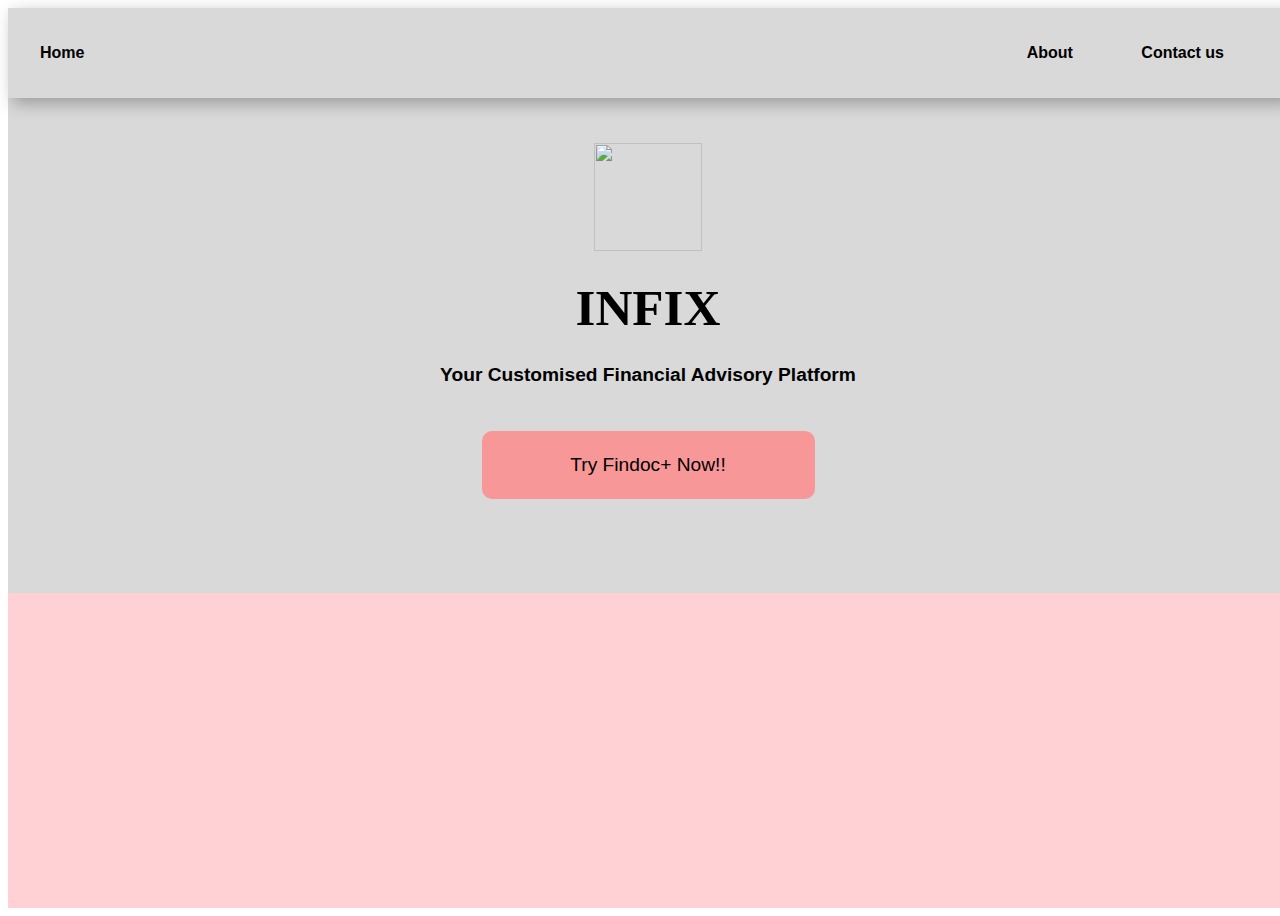
==== index.html @ e0e8ef8a "4th commit" ====
<!DOCTYPE html>
<html lang="en">
<head>
    <meta charset="UTF-8">
    <meta name="viewport" content="width=device-width, initial-scale=1.0">
    <title>Document</title>
    <link rel="stylesheet" href="style.css">
</head>
<body>
    <div class="bg">
        
         <div class="nav">
          <div class="text">Home</div>  
          <div class="nright">
            <span class="text2">About</span>
            <span class="text2">Contact us</span>
         </div> 
         </div>

         <div class="mid">
            <div class="mid1">
                <img src="logo.png" alt="" class="logo">
            </div>
            <div class="mid2">INFIX</div>
            <div class="mid3">your customised financial advisory platform</div>
            <div class="mid4">try findoc+ now!!</div>
         </div>
        
    </div>
    <div class="bg2">

    </div>
    
</body>
</html>
---- style.css ----
.bg{
    width: 100vw;
    height: 65vh;
    background-color: #D9D9D9;
    /* border: 2px solid black; */
}
.nav{
    height: 10vh;
    width: 100vw;
    font-family: Arial, Helvetica, sans-serif;
    font-weight: 600;
    display: flex;
    align-items: center;
    box-shadow:0.3em 0.3em 1em rgba(0, 0, 0, 0.3); 
    justify-content: space-between;
}
.nright{
    padding-right: 2em;
}
.text{
    padding: 2em;
}
.text2{
    padding: 2em;
}
.mid1
{
    display: flex;
    justify-content: center;
}
.mid2{
    font-family: Garamond, serif;
    display: flex;
    justify-content: center;
    margin-top: 3vh;
    font-size:3.2em ;
    font-weight: 600;
}
.mid3{
      font-family: Arial, Helvetica, sans-serif;
    text-transform: capitalize;
    display: flex;
    justify-content: center;
    font-weight: 600;
    margin-top: 3vh;
    font-size: larger;
}
.mid{
    display: flex;
    flex-direction: column;
    align-items: center;
}
.mid4{
    height: 5.5vh;
    width: 35vh;
    background-color: #F89797;
    display: flex;
    justify-content: center;
    margin-top: 2vh;
    padding: 1vh;
    align-items: center;
    border-radius: 10px;
    text-transform: capitalize;
    font-weight: 500;
    font-size: larger;
    margin-top: 5vh;
    font-family: Arial, Helvetica, sans-serif;
}
.logo{
    height: 12vh;
    width: 12vh;
    padding-top: 5vh;
    

}
.bg2{
    height: 35vh;
    width: 100vw;
    background-color: #FFD1D4;

}
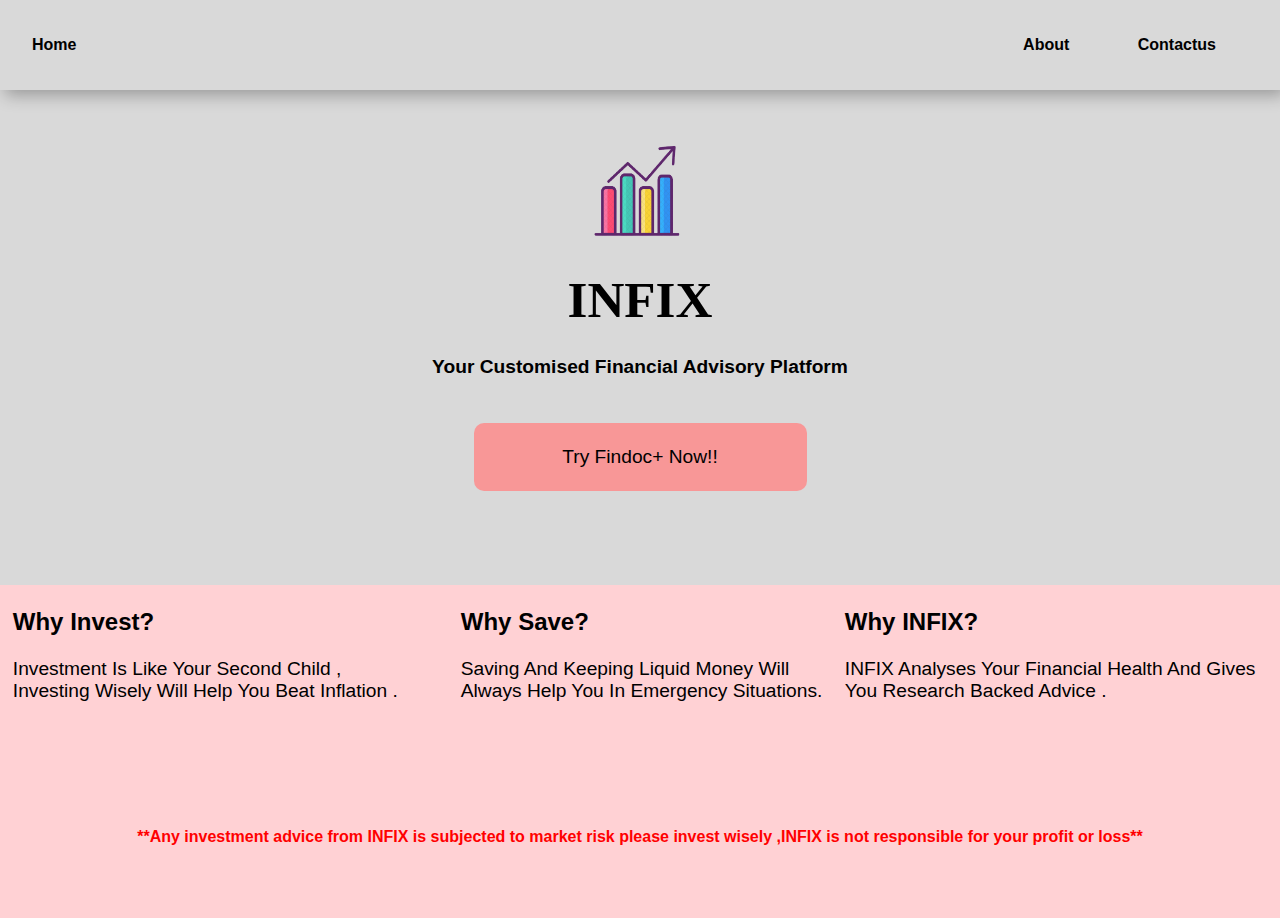
==== commit d8f05a2c: "5th commit" ====
--- a/index.html
+++ b/index.html
@@ -12,8 +12,8 @@
          <div class="nav">
           <div class="text">Home</div>  
           <div class="nright">
-            <span class="text2">About</span>
-            <span class="text2">Contact us</span>
+            <p class="text2">About</p>
+            <p class="text2">Contactus</p>
          </div> 
          </div>
 
@@ -28,8 +28,50 @@
         
     </div>
     <div class="bg2">
+        <div class="downleft">
+            <div class="dlu">
+                why invest?
+            </div>
+            <div class="dld">
 
+Investment is like your 
+second child ,<br> investing wisely 
+will help you beat inflation .
+
+            </div>
+        </div>
+        <div class="downmid">
+            <div class="dlu">
+                why save?
+            </div>
+            <div class="dld">
+
+Saving and keeping liquid 
+money will always help you 
+in emergency situations.
+
+            </div>
+        </div>
+        <div class="downright">
+            <div class="dlu">
+                why INFIX?
+            </div>
+            <div class="dld">
+
+INFIX analyses your financial 
+health and gives you research
+backed advice .
+
+
+            </div>
+        </div>
+        
     </div>
+    <div class="footer">
+        **Any investment advice from INFIX is subjected to market risk please invest wisely ,INFIX 
+is not responsible for your profit or loss** 
+    </div>
+    
     
 </body>
 </html>--- a/style.css
+++ b/style.css
@@ -1,5 +1,13 @@
+*{
+    margin: 0;
+    padding: 0;
+}
+/* body{
+    overflow-x:hidden;
+    overflow-y:hidden;
+} */
 .bg{
-    width: 100vw;
+    width: 100%;
     height: 65vh;
     background-color: #D9D9D9;
     /* border: 2px solid black; */
@@ -22,6 +30,9 @@
 }
 .text2{
     padding: 2em;
+    width: 20vw;
+    text-align: center;
+    display: inline;
 }
 .mid1
 {
@@ -44,6 +55,7 @@
     font-weight: 600;
     margin-top: 3vh;
     font-size: larger;
+    text-align: center;
 }
 .mid{
     display: flex;
@@ -66,16 +78,61 @@
     margin-top: 5vh;
     font-family: Arial, Helvetica, sans-serif;
 }
+.downleft{
+    height: 25vh;
+    width: 35vw;
+    
+}
+.downmid{
+    height: 25vh;
+    width: 30vw;
+    
+}
+.downright{
+    height: 25vh;
+    width: 35vw;
+    
+}
+
+.dlu{
+    margin-top: 2.5vh;
+    margin-left: 1vw;
+    font-weight: 600;
+    font-size: x-large;
+}
+.bg2{
+    display: flex;
+    font-family: Arial, Helvetica, sans-serif;
+    text-transform: capitalize;
+    margin-bottom: 3vh;
+    justify-content: space-around;
+}
+.dld{
+    margin-left: 1vw;
+    margin-top: 2.5vh;
+    font-size: larger;
+}
 .logo{
     height: 12vh;
     width: 12vh;
     padding-top: 5vh;
-    
+}
+.bg2{
+    height: 25vh;
+    width: 100vw;
+    background-color: #FFD1D4;
+    margin-bottom: 0%;
 
 }
-.bg2{
-    height: 35vh;
+.footer{
     width: 100vw;
     background-color: #FFD1D4;
-
-}
+    height: 10vh;
+    display: flex;
+    justify-content: center;
+    text-align: center;
+    padding-top: 2vh;
+    font-family: Arial, Helvetica, sans-serif;
+    font-weight: 700;
+    color: #FF0000;
+}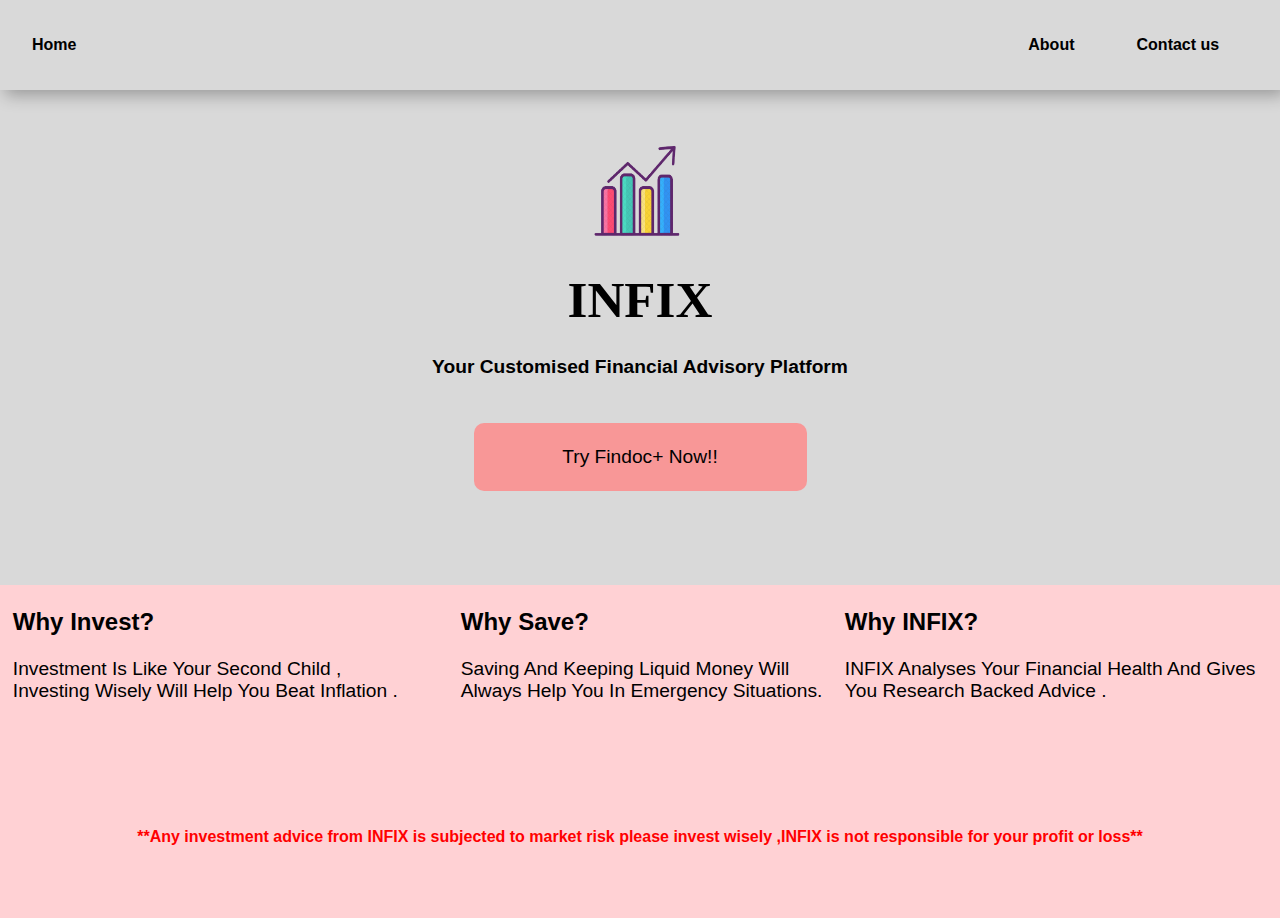
==== commit 50949b0e: "6th commit" ====
--- a/index.html
+++ b/index.html
@@ -13,7 +13,7 @@
           <div class="text">Home</div>  
           <div class="nright">
             <p class="text2">About</p>
-            <p class="text2">Contactus</p>
+            <p class="text2">Contact us</p>
          </div> 
          </div>
 
@@ -65,6 +65,9 @@
 
             </div>
         </div>
+        <div class="downsmall">
+            Explore-learn-invest-with Infix
+        </div>
         
     </div>
     <div class="footer">
--- a/style.css
+++ b/style.css
@@ -2,16 +2,17 @@
     margin: 0;
     padding: 0;
 }
-/* body{
-    overflow-x:hidden;
-    overflow-y:hidden;
-} */
+body{
+    /* overflow-x:hidden; */
+    overflow-y:scroll;
+}
 .bg{
     width: 100%;
     height: 65vh;
     background-color: #D9D9D9;
     /* border: 2px solid black; */
 }
+
 .nav{
     height: 10vh;
     width: 100vw;
@@ -29,7 +30,7 @@
     padding: 2em;
 }
 .text2{
-    padding: 2em;
+    padding: 1.8em;
     width: 20vw;
     text-align: center;
     display: inline;
@@ -94,6 +95,7 @@
     
 }
 
+
 .dlu{
     margin-top: 2.5vh;
     margin-left: 1vw;
@@ -101,7 +103,7 @@
     font-size: x-large;
 }
 .bg2{
-    display: flex;
+    display: inline-flex;
     font-family: Arial, Helvetica, sans-serif;
     text-transform: capitalize;
     margin-bottom: 3vh;
@@ -135,4 +137,27 @@
     font-family: Arial, Helvetica, sans-serif;
     font-weight: 700;
     color: #FF0000;
+}
+.downsmall{
+    display: none;
+}
+@media screen and (max-width: 500px) {
+    .downleft{
+       display: none;
+    }
+    .downright{
+        display: none;
+     }
+     .downmid{
+        display: none;
+     }
+     .downsmall{
+        display: flex;
+        justify-content: center;
+        align-items: center;
+        text-align: center;
+        font-family: Arial, Helvetica, sans-serif;
+        font-weight: bolder;
+        font-size: 1.5em;
+     }
 }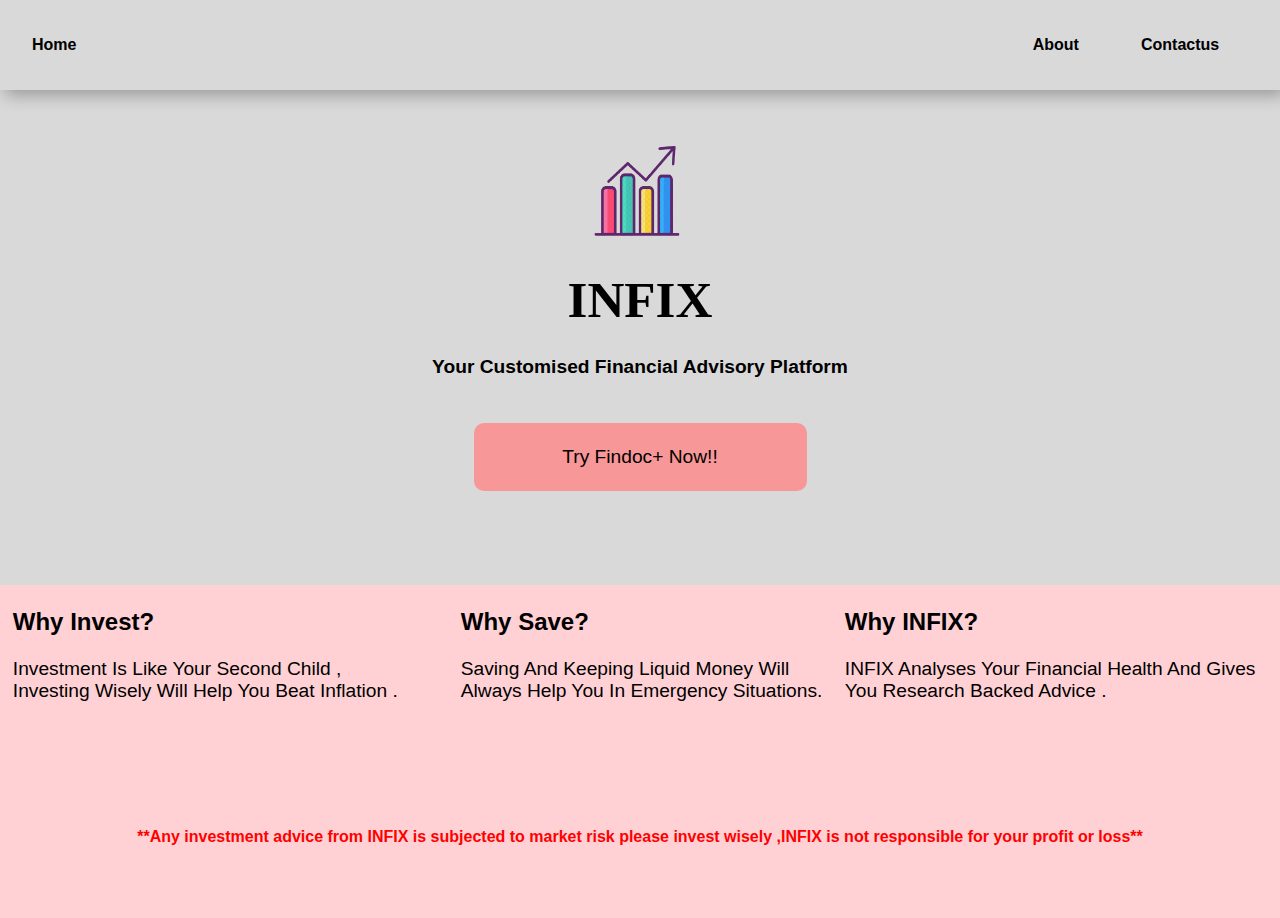
==== commit 0c3e0950: "jj" ====
--- a/index.html
+++ b/index.html
@@ -13,7 +13,7 @@
           <div class="text">Home</div>  
           <div class="nright">
             <p class="text2">About</p>
-            <p class="text2">Contact us</p>
+            <p class="text2">Contactus</p>
          </div> 
          </div>
 
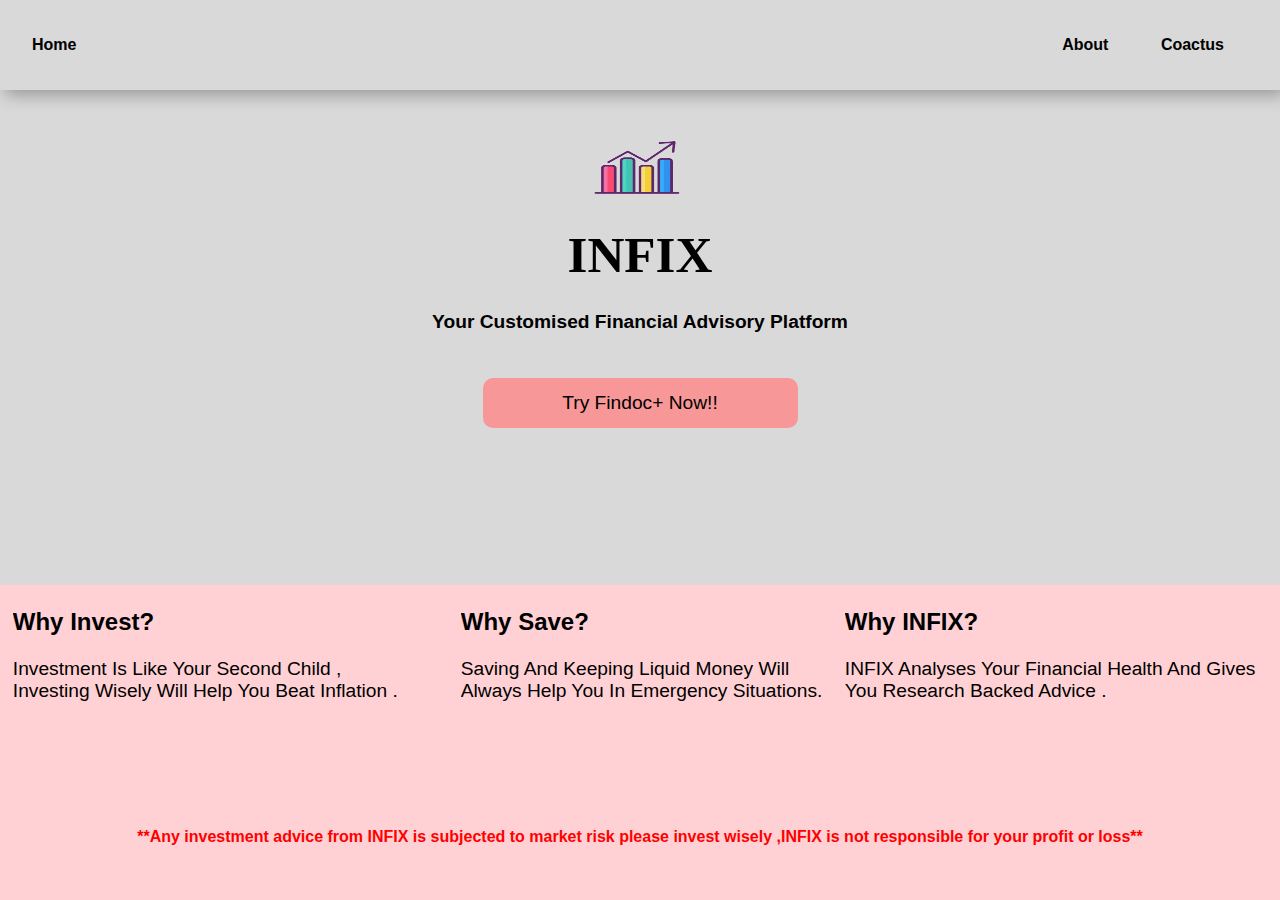
==== commit 31ed815f: "k" ====
--- a/index.html
+++ b/index.html
@@ -13,7 +13,7 @@
           <div class="text">Home</div>  
           <div class="nright">
             <p class="text2">About</p>
-            <p class="text2">Contactus</p>
+            <p class="text2">Coactus</p>
          </div> 
          </div>
 
--- a/style.css
+++ b/style.css
@@ -1,9 +1,11 @@
 *{
     margin: 0;
     padding: 0;
+    box-sizing: border-box;
+     overflow-x:hidden;
 }
 body{
-    /* overflow-x:hidden; */
+   
     overflow-y:scroll;
 }
 .bg{
@@ -30,7 +32,7 @@
     padding: 2em;
 }
 .text2{
-    padding: 1.8em;
+    padding: 1.5em;
     width: 20vw;
     text-align: center;
     display: inline;
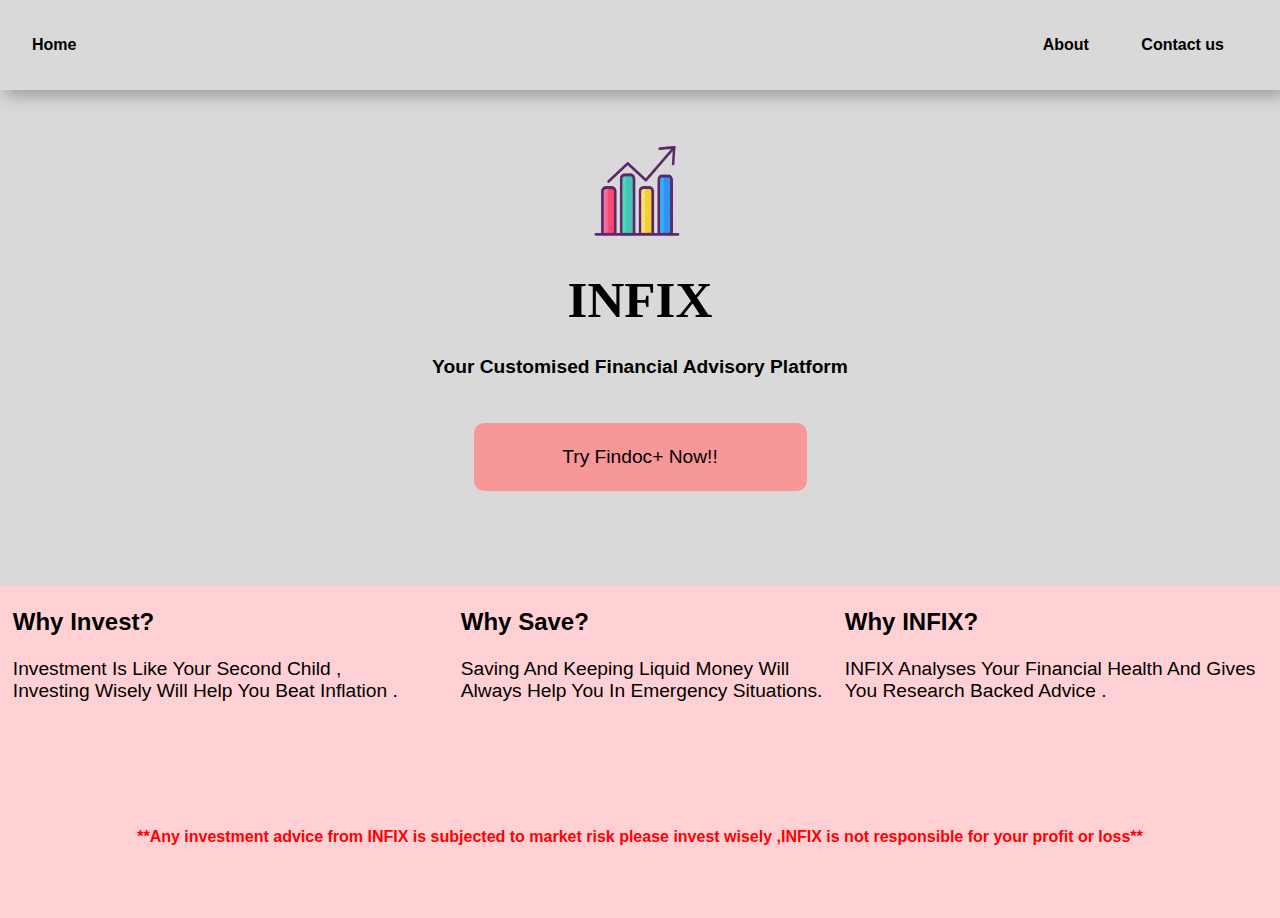
==== commit e248a95f: "10" ====
--- a/index.html
+++ b/index.html
@@ -13,7 +13,7 @@
           <div class="text">Home</div>  
           <div class="nright">
             <p class="text2">About</p>
-            <p class="text2">Coactus</p>
+            <p class="text2">Contact us</p>
          </div> 
          </div>
 
--- a/style.css
+++ b/style.css
@@ -1,15 +1,13 @@
 *{
     margin: 0;
     padding: 0;
-    box-sizing: border-box;
-     overflow-x:hidden;
 }
 body{
-   
+    overflow-x:hidden;
     overflow-y:scroll;
 }
 .bg{
-    width: 100%;
+    width: 100vw;
     height: 65vh;
     background-color: #D9D9D9;
     /* border: 2px solid black; */
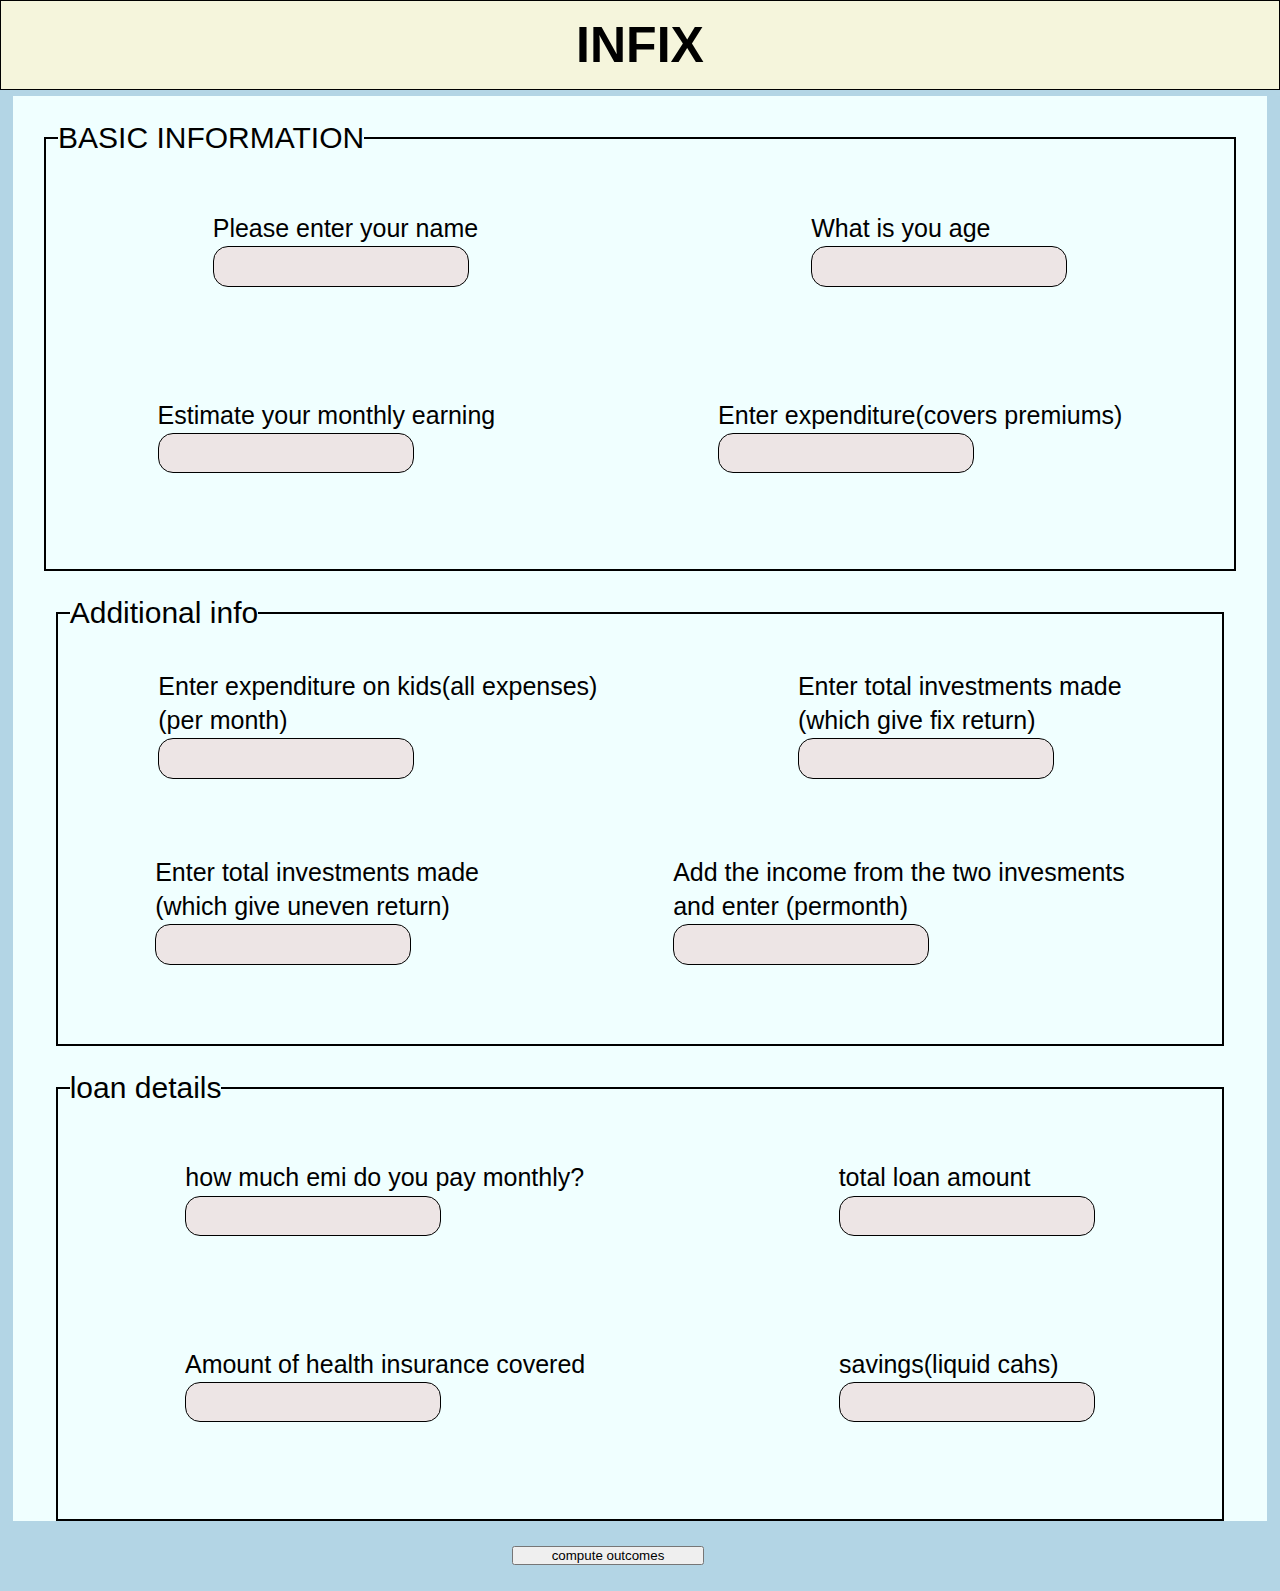
==== commit a71ea7bb: "tempo commit" ====
--- a/index.html
+++ b/index.html
@@ -5,76 +5,398 @@
     <meta name="viewport" content="width=device-width, initial-scale=1.0">
     <title>Document</title>
     <link rel="stylesheet" href="style.css">
+    <link rel="stylesheet" href="script.js">
 </head>
 <body>
-    <div class="bg">
+  
+    <div class="main">
+
+        <div class="main1">
+            <h1>INFIX</h1>
+        </div>
+
+        <div class="main2">
+
+            <div class="info1">
+
+                <fieldset class="cont1">
+
+                    <legend>   BASIC INFORMATION   </legend>
+
+                    <div class="Q1">
+                        <div class="q1">
+
+                            <label for="tbuser">Please enter your name</label> <br>
+                            <input type="text" id="name" class="inputbox">
+
+
+                        </div>
+
+                        <div class="q2">
+
+                            <label for="q1">What is you age</label><br>
+                            <input type="text" id="age" class="inputbox">
+
+                        </div>
+                        
+                    </div>
+
+                    <div class="Q1">
+                        <div class="q1">
+
+                            <label for="q1">Estimate your monthly earning</label><br>
+                        <input type="text" id="income1" class="inputbox">
+
+
+                        </div>
+
+                        <div class="q2">
+
+                            <label for="q1">Enter expenditure(covers premiums)</label><br>
+                            <input type="text" id="exp1" class="inputbox">
+
+                        </div>
+                        
+                    </div>
+
+                </fieldset>
+
+            </div>
+
+
+            
         
-         <div class="nav">
-          <div class="text">Home</div>  
-          <div class="nright">
-            <p class="text2">About</p>
-            <p class="text2">Contact us</p>
-         </div> 
-         </div>
-
-         <div class="mid">
-            <div class="mid1">
-                <img src="logo.png" alt="" class="logo">
+
+        <div class="main2">
+
+            <div class="info1">
+
+                <fieldset class="cont1">
+
+                    <legend>   Additional info    </legend>
+
+                    <div class="Q1">
+                        <div class="q1">
+
+                            <label for="q1">Enter expenditure on kids(all expenses) <br>(per month)</label><br>
+                        <input type="text" id="exp2" class="inputbox">
+
+
+                        </div>
+
+                        <div class="q2">
+
+                            <label for="q1">Enter total investments made <br>(which give fix return)</label><br>
+                            <input type="text" id="inv1" class="inputbox">
+
+                        </div>
+                        
+                    </div>
+
+                    <div class="Q1">
+                        <div class="q1">
+
+                            <label for="q1">Enter total investments made <br>(which give uneven return)</label><br>
+                        <input type="text" id="inv2" class="inputbox">
+
+
+                        </div>
+
+                        <div class="q2">
+
+                            <label for="q1">Add the income from the two invesments <br> and enter (permonth)
+                            </label><br>
+                            <input type="text" id="income2" class="inputbox">
+
+                        </div>
+                        
+                    </div>
+
+                </fieldset>
+
             </div>
-            <div class="mid2">INFIX</div>
-            <div class="mid3">your customised financial advisory platform</div>
-            <div class="mid4">try findoc+ now!!</div>
-         </div>
+
+        </div>
+
+
         
+        
+
+        <div class="main2">
+
+            <div class="info1">
+
+                <fieldset class="cont1">
+
+                    <legend>   loan details </legend>
+
+                    <div class="Q1">
+                        <div class="q1">
+
+                            <label for="q1">how much emi do you pay monthly?</label><br>
+                        <input type="text" id="emi" class="inputbox">
+
+
+                        </div>
+
+                        <div class="q2">
+
+                            <label for="q1">total loan amount</label><br>
+                            <input type="text" id="loan" class="inputbox">
+
+                        </div>
+                        
+                    </div>
+
+                    <div class="Q1">
+                        <div class="q1">
+
+                            <label for="q1">Amount of health insurance covered</label><br>
+                            <input type="text" id="ins" class="inputbox">
+
+
+                        </div>
+
+                        <div class="q2">
+
+                            <label for="q1">savings(liquid cahs)</label><br>
+                            <input type="text" id="save" class="inputbox">
+
+                        </div>
+                        
+                    </div>
+
+                </fieldset>
+
+            </div>
+
+        
+
     </div>
-    <div class="bg2">
-        <div class="downleft">
-            <div class="dlu">
-                why invest?
-            </div>
-            <div class="dld">
-
-Investment is like your 
-second child ,<br> investing wisely 
-will help you beat inflation .
-
-            </div>
-        </div>
-        <div class="downmid">
-            <div class="dlu">
-                why save?
-            </div>
-            <div class="dld">
-
-Saving and keeping liquid 
-money will always help you 
-in emergency situations.
-
-            </div>
-        </div>
-        <div class="downright">
-            <div class="dlu">
-                why INFIX?
-            </div>
-            <div class="dld">
-
-INFIX analyses your financial 
-health and gives you research
-backed advice .
-
-
-            </div>
-        </div>
-        <div class="downsmall">
-            Explore-learn-invest-with Infix
-        </div>
+
+    <!-- <div class="outcomes">
+        <p class="1"></p>
+        <p class="2"></p>
+        <p class="3"></p>
+    </div> -->
+
+
+
+
+
+
+    </div>
+    <input type="button" id="btn1" class="outcomebutton" value="compute outcomes">
+
+    <p class="output" id="output1"></p>
+
+    <!-- <script>
+        const i1 = document.getElementById('income1');
+        const i2 = document.getElementById('income2');
+        const age = document.getElementById('age');
+        const e1 = document.getElementById('exp1');
+        const e2 = document.getElementById('exp2');
+        const in2 = document.getElementById('inv2');
+        const em = document.getElementById('emi');
+        const loan = document.getElementById('loan');
+        const insurance = document.getElementById('ins');
+        const savings = document.getElementById('save');
+        const btn1 = document.getElementById('btn1');
+        const out1 = document.getElementById('output1');
+    
+        function fun1() {
+          const age = age.value;
+
+          out1.innerText = `Age: ${age}`;
+        }
+    
+        btn1.addEventListener('click', fun1);
+    
+        // Function to reset the page
+        function resetPage() {
+          txt1.value = ''; // Clear input value
+          out1.innerText = ''; // Clear output text
+        }
+    
+        // Call the resetPage function when the page loads or refreshes
+        window.addEventListener('load', resetPage);
+      </script> -->
+
+
+
+      <script>
+        const ageInput = document.getElementById('age');
+        const income1Input = document.getElementById('income1');
+        const income2Input = document.getElementById('income2');
+        const exp1Input = document.getElementById('exp1');
+        const exp2Input = document.getElementById('exp2');
+        const inv1Input = document.getElementById('inv1');
+        const inv2Input = document.getElementById('inv2');
+        const emiInput = document.getElementById('emi');
+        const loanInput = document.getElementById('loan');
+        const insInput = document.getElementById('ins');
+        const saveInput = document.getElementById('save');
+        const btn1 = document.getElementById('btn1');
+        const out1 = document.getElementById('output1');
+    
+        function fun1() {
+            const age = parseFloat(ageInput.value);
+            const income1 = parseFloat(income1Input.value);
+            const income2 = parseFloat(income2Input.value);
+            const totalIncome = income1 + income2;
+            const exp1 = parseFloat(exp1Input.value);
+            const exp2 = parseFloat(exp2Input.value);
+            const inv1 = parseFloat(inv1Input.value);
+            const expen = exp1+exp2;
+            const inv2 = parseFloat(inv2Input.value);
+            const emi = parseFloat(emiInput.value);
+            const loan = parseFloat(loanInput.value);
+            const ins = parseFloat(insInput.value);
+            const save = parseFloat(saveInput.value);
+    
+            // Display input values
+            out1.innerHTML = `
+                Age: ${age}<br>
+                Monthly Earning: ${income1}<br>
+                Income from Investments: ${income2}<br>
+                Expenditure: ${exp1}<br>
+                Expenditure on Kids: ${exp2}<br>
+                Total Investments with Uneven Returns: ${inv2}<br>
+                Monthly EMI: ${emi}<br>
+                Total Loan Amount: ${loan}<br>
+                Health Insurance Coverage: ${ins}<br>
+                Savings (Liquid Cash): ${save}<br>
+            `;
+    
+            // Check if emi is less than total income
+            if (age<30) {
+                if (emi >= totalIncome - expen / 2 && (emi<totalIncome-expen)) {
+                    out1.innerHTML += '<br>You have a Moderate financial health';
+                } else if (emi<totalIncome/2-expen){
+                    out1.innerHTML += '<br>You have a safe financial health';
+                }
+                else {
+                out1.innerHTML += '<br>You have a unsafe financial health';
+                }
+                if(emi>(loan*0.15))
+                {
+                    out1.innerHTML += '<br>You have taken a bad loan';
+ 
+                }
+                else{
+                    out1.innerHTML += '<br> You have taken a good loan';
+                }
+
+                if(loan>save){
+                    out1.innerHTML += '<br> Please reduce your loan';
+                }
+
+
+                if(ins<300000){
+                    out1.innerHTML += '<br> Please increase your health insurance';
+                }
+
+                if(expen>(totalIncome-emi)/1.8){
+                    out1.innerHTML += '<br> Please control your expenses';
+                }
+                else{
+                    out1.innerHTML += '<br> Expenses sorted ';
+                }
+
+                if(inv2>1.5*inv1){
+                    out1.innerHTML += '<br> Its good that you are taking risks but incline a bit towards safe options also  ';
+
+                }
+                if(inv1>inv2){
+                    out1.innerHTML += '<br> You are young and can experiment in a bit risky options also' ;
+
+                }
+                if(inv1>inv2){
+                    out1.innerHTML += '<br> You are young and can experiment in a bit risky options also' ;
+
+                }
+                if((inv2<1.5*inv1)&&(inv2>inv1)){
+                    out1.innerHTML += '<br> You are on a sweet spot in terms of investments' ;
+                   
+                }
+                
+                
+                
+
+                out1.innerHTML += '<br> We have a detailed investment plan for you please click the below link ';
+                out1.innerHTML += '<br> "link" ';
+
+
+
+                // if (loan > (save + inv2)) {
+                //     out1.innerHTML += ' Please pay off your loan as soon as possible.';
+                // } else {
+                //     out1.innerHTML += ' You can pay off a part of your loan from your savings.';
+                // }
+            }
+
+
+
+            
+        }
+    
+           
+            
         
-    </div>
-    <div class="footer">
-        **Any investment advice from INFIX is subjected to market risk please invest wisely ,INFIX 
-is not responsible for your profit or loss** 
-    </div>
+    
+        btn1.addEventListener('click', fun1);
+    
+        // Function to reset the page
+        function resetPage() {
+            const inputFields = document.querySelectorAll('.inputbox');
+            inputFields.forEach((input) => {
+                input.value = '';
+            });
+            out1.innerHTML = '';
+        }
+    
+        // Call the resetPage function when the page loads or refreshes
+        window.addEventListener('load', resetPage);
+    </script>
+    
     
     
 </body>
-</html>+</html>
+
+
+
+
+
+
+
+
+
+
+
+
+
+
+<!-- if (age > 60 && ins < 600000) {
+    out1.innerHTML += '<br>Please take more health insurance.';
+}
+
+// Check if expenditure is more than 40% of total income
+if ((exp1 + exp2) > (0.4 * totalIncome)) {
+    out1.innerHTML += '<br>Please control your expenses.';
+}
+
+// Custom criteria for safe, moderate, or unsafe
+if (age < 30) {
+    if (emi > (0.5 * totalIncome)) {
+        out1.innerHTML += '<br>a';
+    } else {
+        out1.innerHTML += '<br>Please clear your loans.';
+    }
+}
+
+if (age > 50) {
+    if (emi < (0.6 * totalIncome)) {
+        out1.innerHTML += '<br>k';
+    }
+} -->--- a/style.css
+++ b/style.css
@@ -1,163 +1,116 @@
 *{
     margin: 0;
     padding: 0;
-}
-body{
-    overflow-x:hidden;
-    overflow-y:scroll;
-}
-.bg{
-    width: 100vw;
-    height: 65vh;
-    background-color: #D9D9D9;
-    /* border: 2px solid black; */
-}
-
-.nav{
-    height: 10vh;
-    width: 100vw;
-    font-family: Arial, Helvetica, sans-serif;
-    font-weight: 600;
-    display: flex;
-    align-items: center;
-    box-shadow:0.3em 0.3em 1em rgba(0, 0, 0, 0.3); 
-    justify-content: space-between;
-}
-.nright{
-    padding-right: 2em;
-}
-.text{
-    padding: 2em;
-}
-.text2{
-    padding: 1.5em;
-    width: 20vw;
-    text-align: center;
-    display: inline;
-}
-.mid1
-{
-    display: flex;
-    justify-content: center;
-}
-.mid2{
-    font-family: Garamond, serif;
-    display: flex;
-    justify-content: center;
-    margin-top: 3vh;
-    font-size:3.2em ;
-    font-weight: 600;
-}
-.mid3{
-      font-family: Arial, Helvetica, sans-serif;
-    text-transform: capitalize;
-    display: flex;
-    justify-content: center;
-    font-weight: 600;
-    margin-top: 3vh;
-    font-size: larger;
-    text-align: center;
-}
-.mid{
-    display: flex;
-    flex-direction: column;
-    align-items: center;
-}
-.mid4{
-    height: 5.5vh;
-    width: 35vh;
-    background-color: #F89797;
-    display: flex;
-    justify-content: center;
-    margin-top: 2vh;
-    padding: 1vh;
-    align-items: center;
-    border-radius: 10px;
-    text-transform: capitalize;
-    font-weight: 500;
-    font-size: larger;
-    margin-top: 5vh;
-    font-family: Arial, Helvetica, sans-serif;
-}
-.downleft{
-    height: 25vh;
-    width: 35vw;
+    box-sizing: border-box;
+    }
     
-}
-.downmid{
-    height: 25vh;
-    width: 30vw;
+    .main{
+        background-color: #b3d5e5 !important;
+        width: 100%;
+        height: 100%;
+        display: flex;
+        flex-direction: column;
+        font-family:Verdana, Geneva, Tahoma, sans-serif;
+    }
     
-}
-.downright{
-    height: 25vh;
-    width: 35vw;
-    
-}
-
-
-.dlu{
-    margin-top: 2.5vh;
-    margin-left: 1vw;
-    font-weight: 600;
-    font-size: x-large;
-}
-.bg2{
-    display: inline-flex;
-    font-family: Arial, Helvetica, sans-serif;
-    text-transform: capitalize;
-    margin-bottom: 3vh;
-    justify-content: space-around;
-}
-.dld{
-    margin-left: 1vw;
-    margin-top: 2.5vh;
-    font-size: larger;
-}
-.logo{
-    height: 12vh;
-    width: 12vh;
-    padding-top: 5vh;
-}
-.bg2{
-    height: 25vh;
-    width: 100vw;
-    background-color: #FFD1D4;
-    margin-bottom: 0%;
-
-}
-.footer{
-    width: 100vw;
-    background-color: #FFD1D4;
-    height: 10vh;
-    display: flex;
-    justify-content: center;
-    text-align: center;
-    padding-top: 2vh;
-    font-family: Arial, Helvetica, sans-serif;
-    font-weight: 700;
-    color: #FF0000;
-}
-.downsmall{
-    display: none;
-}
-@media screen and (max-width: 500px) {
-    .downleft{
-       display: none;
-    }
-    .downright{
-        display: none;
-     }
-     .downmid{
-        display: none;
-     }
-     .downsmall{
+    .main1{
+        height: 10vh;
+        width: 100%;
+        border: 1px solid black;
         display: flex;
         justify-content: center;
         align-items: center;
-        text-align: center;
-        font-family: Arial, Helvetica, sans-serif;
-        font-weight: bolder;
-        font-size: 1.5em;
-     }
-}+        background-color: beige;
+        font-size: 25px;
+    }
+    
+    .main2{
+        margin: 0px auto;
+        margin-top: 0.5%;
+        width: 98%;
+        height: 100%;
+        background-color: azure;
+    
+    }
+    
+    .cont1{
+        display: flex;
+        flex-direction: column;
+    }
+    
+    .info1{
+        margin: auto;
+        margin-top: 2%;
+        width: 95%;
+        height: 50vh;
+        display: flex;
+        justify-content: center;
+        align-items: center;
+    }
+    
+    .info1 fieldset{
+        width: 100%;
+        height: 100%;
+        font-size: 30px;
+        border: 2.2px solid black;
+    }
+    
+    .info2{
+        margin: auto;
+        margin-top: 2%;
+        width: 95%;
+        height: 50vh;
+        display: flex;
+        justify-content: center;
+        align-items: center;
+    }
+    
+    .info2 fieldset{
+        width: 100%;
+        height: 100%;
+        font-size: 30px;
+        border: 2.2px solid black;
+    }
+    
+    .Q1{
+        /* border: 1px solid black; */
+        height: 45%;
+        display: flex;
+        align-items: center;
+        justify-content: space-around;
+        /* gap: 500px; */
+    }
+    
+    .inputbox{
+        background-color:rgb(237, 229, 229);
+        border: none;
+        height: 4.5vh;
+        width: 20vw;
+        border-radius: 15px;
+        border: 1px solid black;
+        padding-left: 2vw;
+
+    }
+    .outcomes{
+        width: 100%;
+        height: 400px;
+        border: 1px solid black;
+    }
+    
+    .Q1 label{
+        font-size: 25px;
+    }
+    
+    legend{
+        margin-left:1%;
+    }
+    .outcomebutton{
+        height: 2%;
+        width: 15%;
+        display: flex;
+        justify-content: center;
+        margin-left: 40%;
+        margin-top: 2%;
+        margin-bottom: 2%;
+
+    }